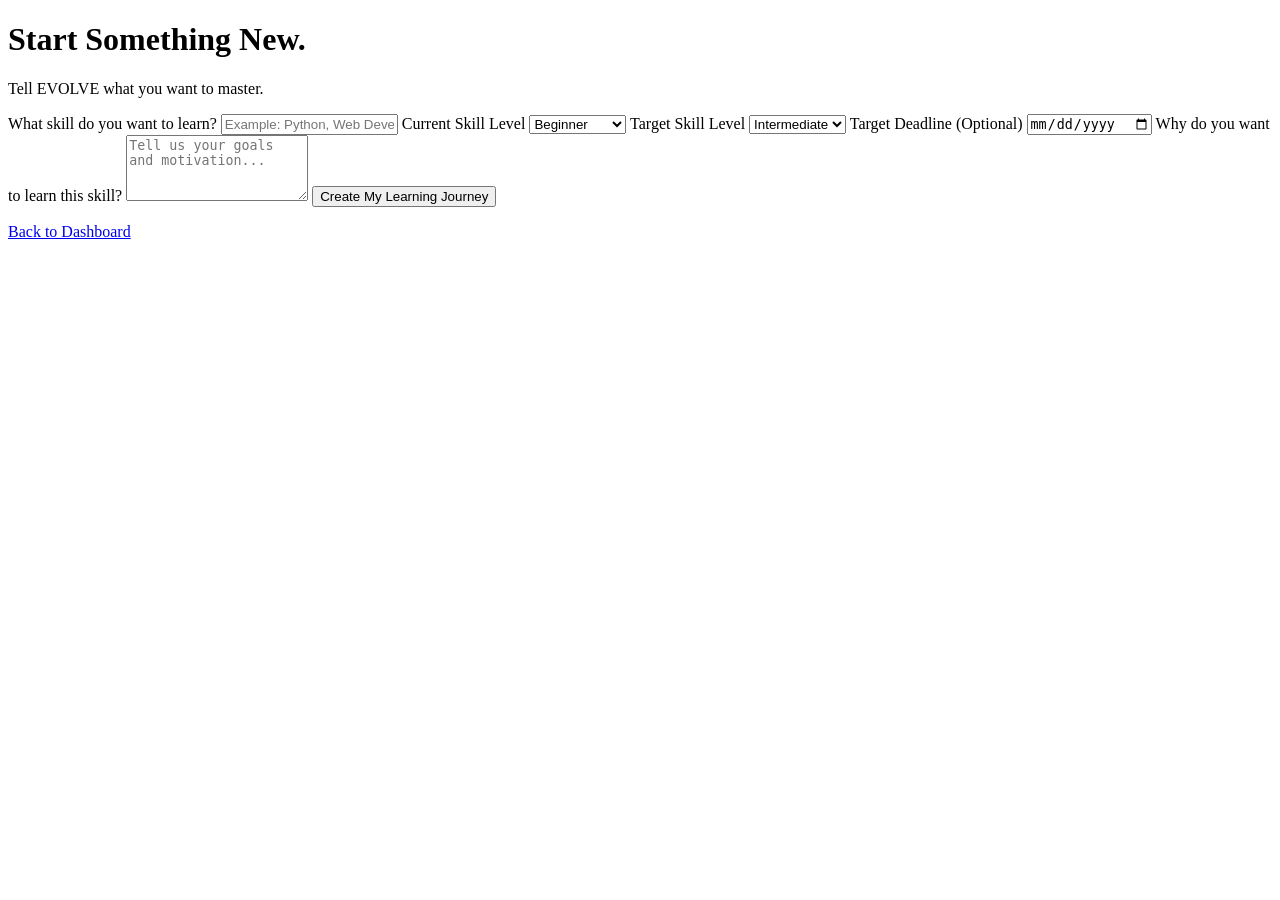
==== templates/new_skill.html @ 11ca828f "Build EVOLVE authentication and skill management system" ====
<!DOCTYPE html>
<html lang="en">
<head>
    <meta charset="UTF-8">
    <meta name="viewport" content="width=device-width, initial-scale=1.0">
    <title>New Skill | EVOLVE</title>

    <link rel="stylesheet" href="{{ url_for('static', filename='css/style.css') }}">
</head>
<body>

    <div class="register-container">

        <h1>Start Something New.</h1>
        <p>Tell EVOLVE what you want to master.</p>

        <form action="/new-skill" method="POST">

            <label>What skill do you want to learn?</label>
            <input
                type="text"
                name="skill_name"
                placeholder="Example: Python, Web Development, AI..."
                required
            >

            <label>Current Skill Level</label>
            <select name="current_level" required>
                <option value="Beginner">Beginner</option>
                <option value="Intermediate">Intermediate</option>
                <option value="Advanced">Advanced</option>
            </select>

            <label>Target Skill Level</label>
            <select name="target_level" required>
                <option value="Intermediate">Intermediate</option>
                <option value="Advanced">Advanced</option>
                <option value="Expert">Expert</option>
            </select>

            <label>Target Deadline (Optional)</label>
            <input type="date" name="deadline">

            <label>Why do you want to learn this skill?</label>
            <textarea
                name="motivation"
                placeholder="Tell us your goals and motivation..."
                rows="4"
            ></textarea>

            <button type="submit">Create My Learning Journey</button>

        </form>

        <p><a href="/dashboard">Back to Dashboard</a></p>

    </div>

</body>
</html>
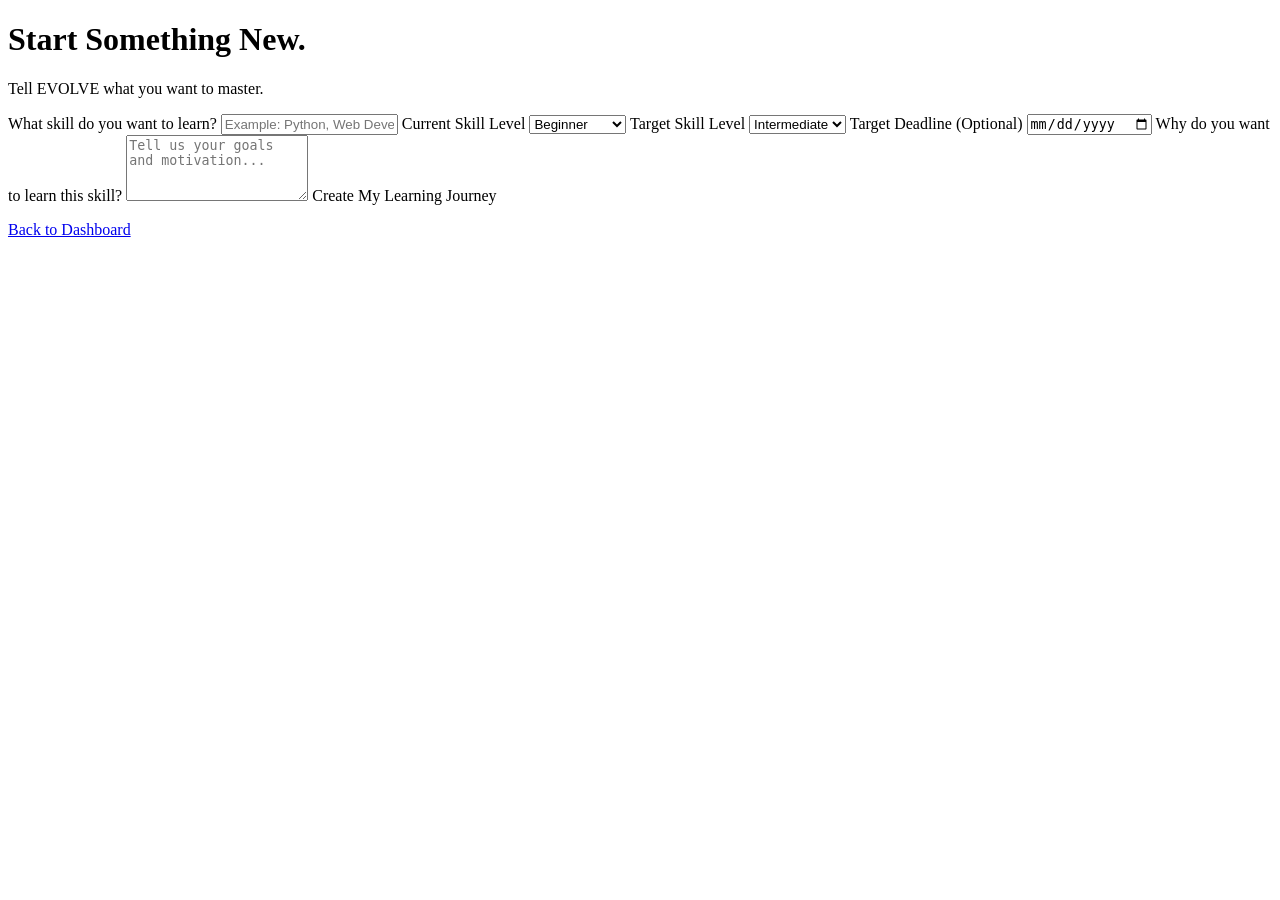
==== commit c996095a: "Integrate Gemini AI learning roadmap" ====
--- a/templates/new_skill.html
+++ b/templates/new_skill.html
@@ -48,7 +48,7 @@
                 rows="4"
             ></textarea>
 
-            <button type="submit">Create My Learning Journey</button>
+            <butston type="submit">Create My Learning Journey</button>
 
         </form>
 
